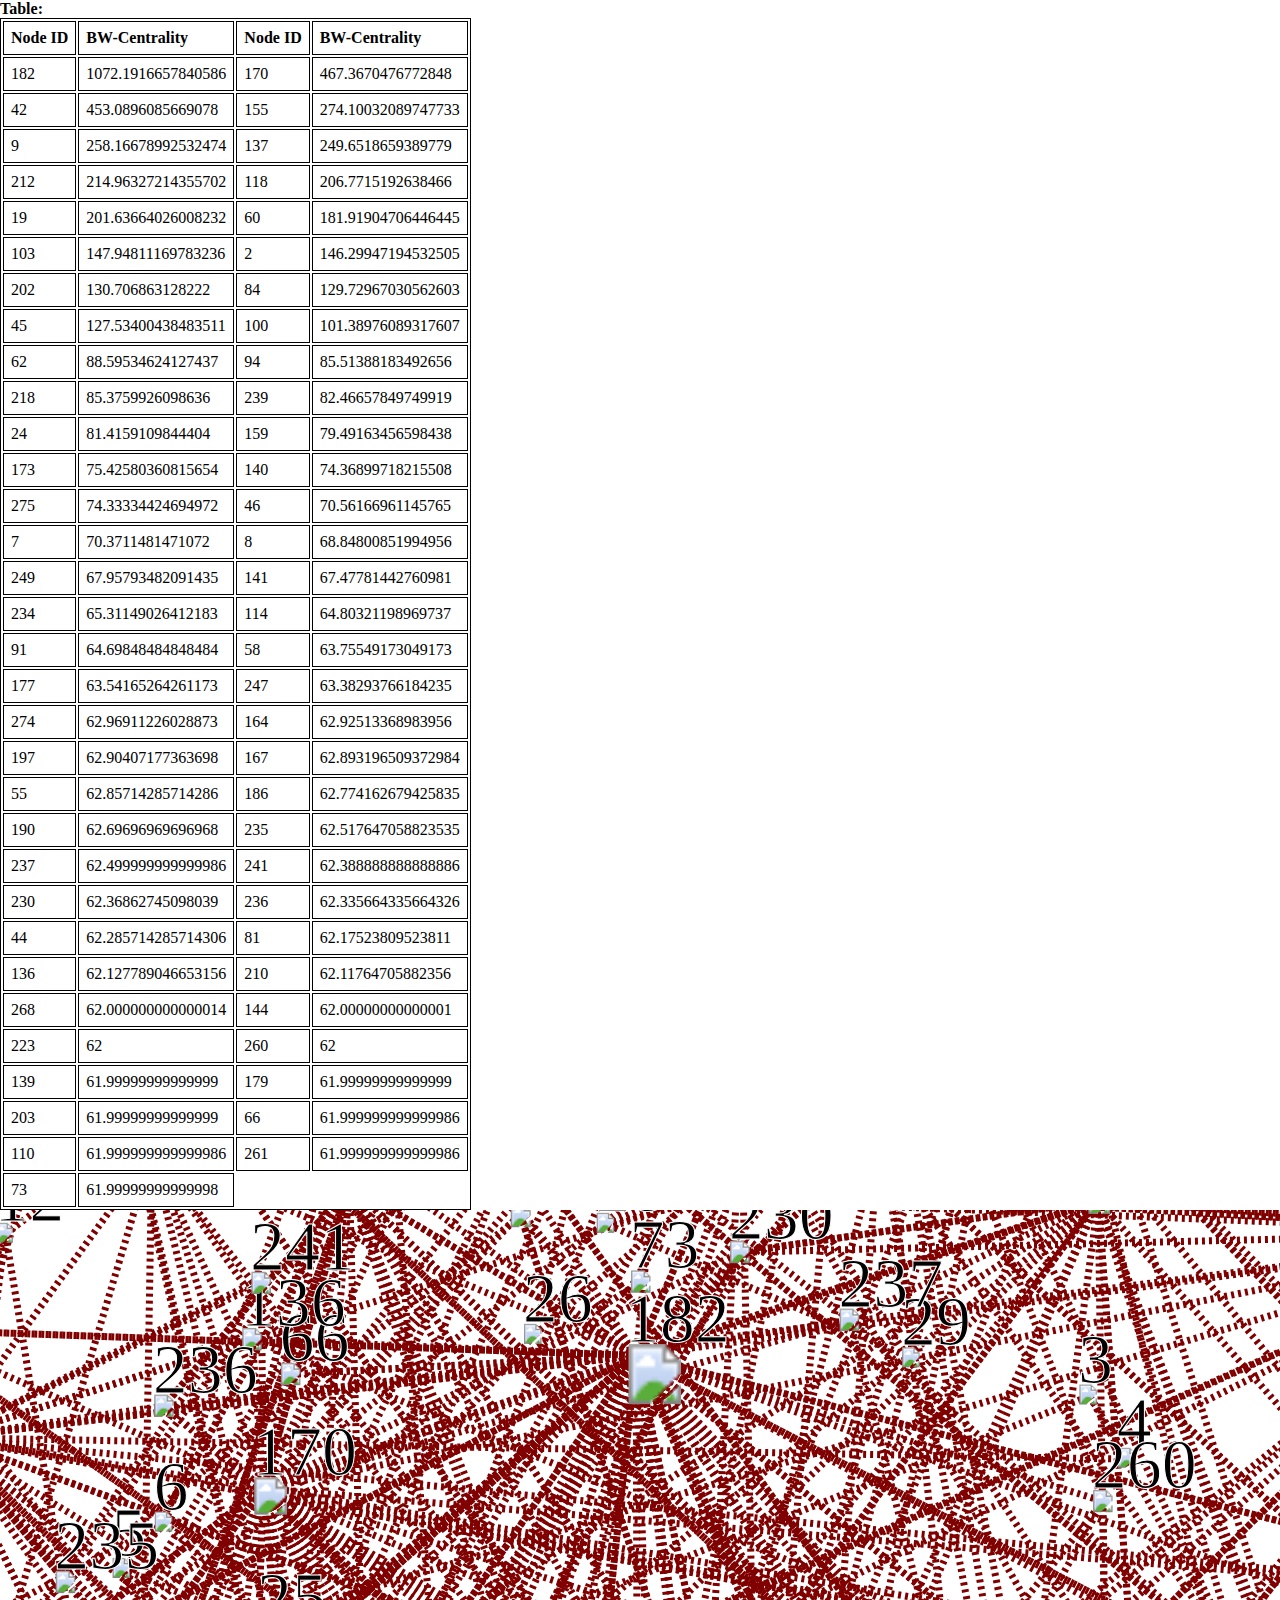
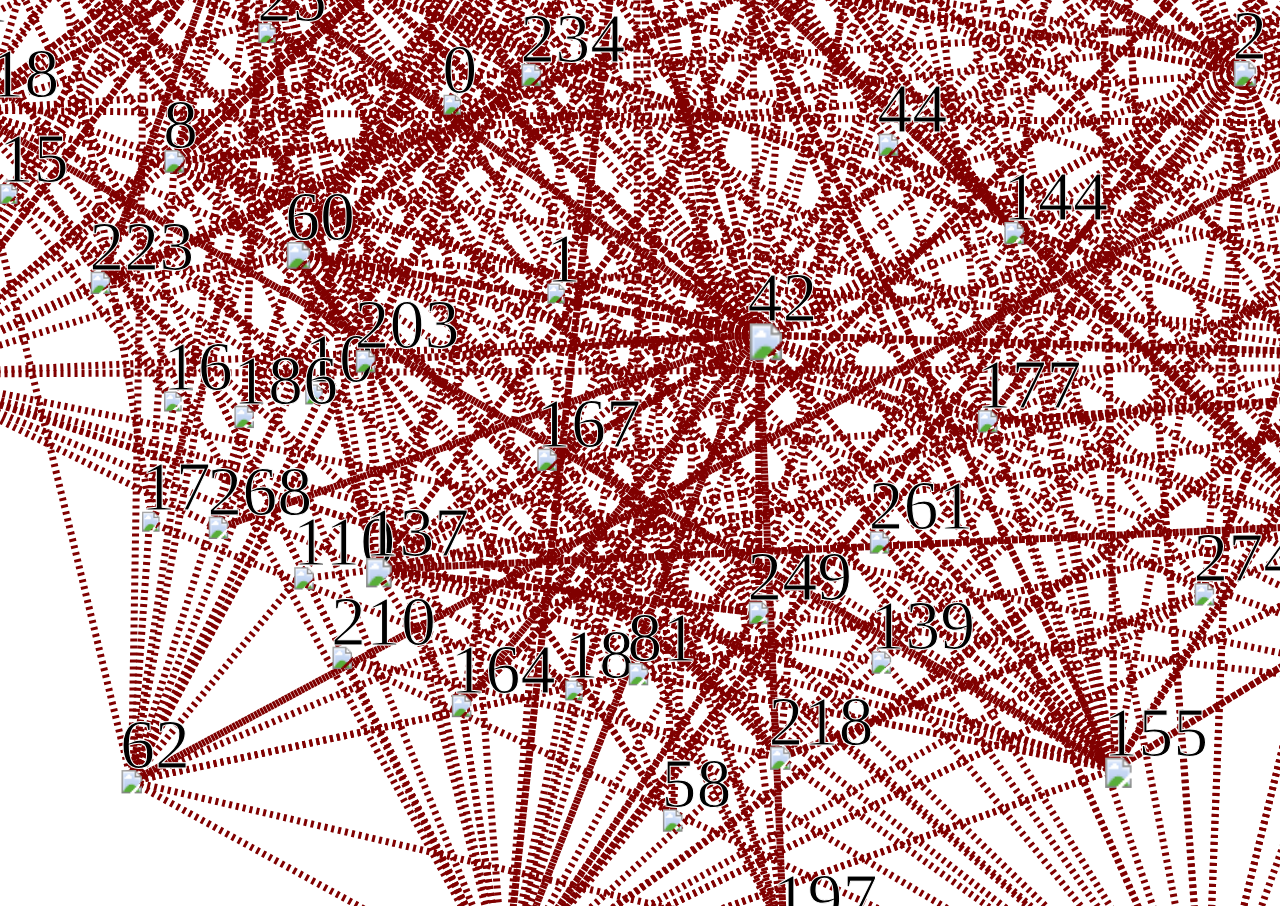
==== visualize.html @ 9fb58032 "Initial commit with rough alpha" ====
<!DOCTYPE html>
<head>
    <script type="text/javascript" src="js/vivagraph.js"></script>
    <script type="text/javascript" src="js/vivagraph_Centrality.js"></script>
    <script type="text/javascript" src="js/jquery-2.1.1.js"></script>
    <script type="text/javascript" src="js/visualize.js"></script>
    
<style type="text/css" media="screen">
    html, body, svg { width: 100%; height: 100%;}
    
    
    
    table, tr, td {
                        border: 1px solid black;
                    }
                    
                    td {
                        padding: 7px;
                        
                    }
                    
                     body, svg, #graphContainer {
                height: 120%;
                width: 120%;
                position: absolute;
                margin: 0;
                }

.label {
                position: absolute;
                top: 10px;
                color: white;
                font-size: 10px;
                left: 10px;
                font-family: Verdana;
                }




</style>

</head>
<html>
<body>
    <div>
        <strong>Table:</strong> <br/>
        <table id="tab"> <tr> <td><b>Node ID</b></td>   <td><b> BW-Centrality </b></td>  <td><b>Node ID</b></td>   <td><b> BW-Centrality </b></td></tr></table>
    </div>
</body>
</html>
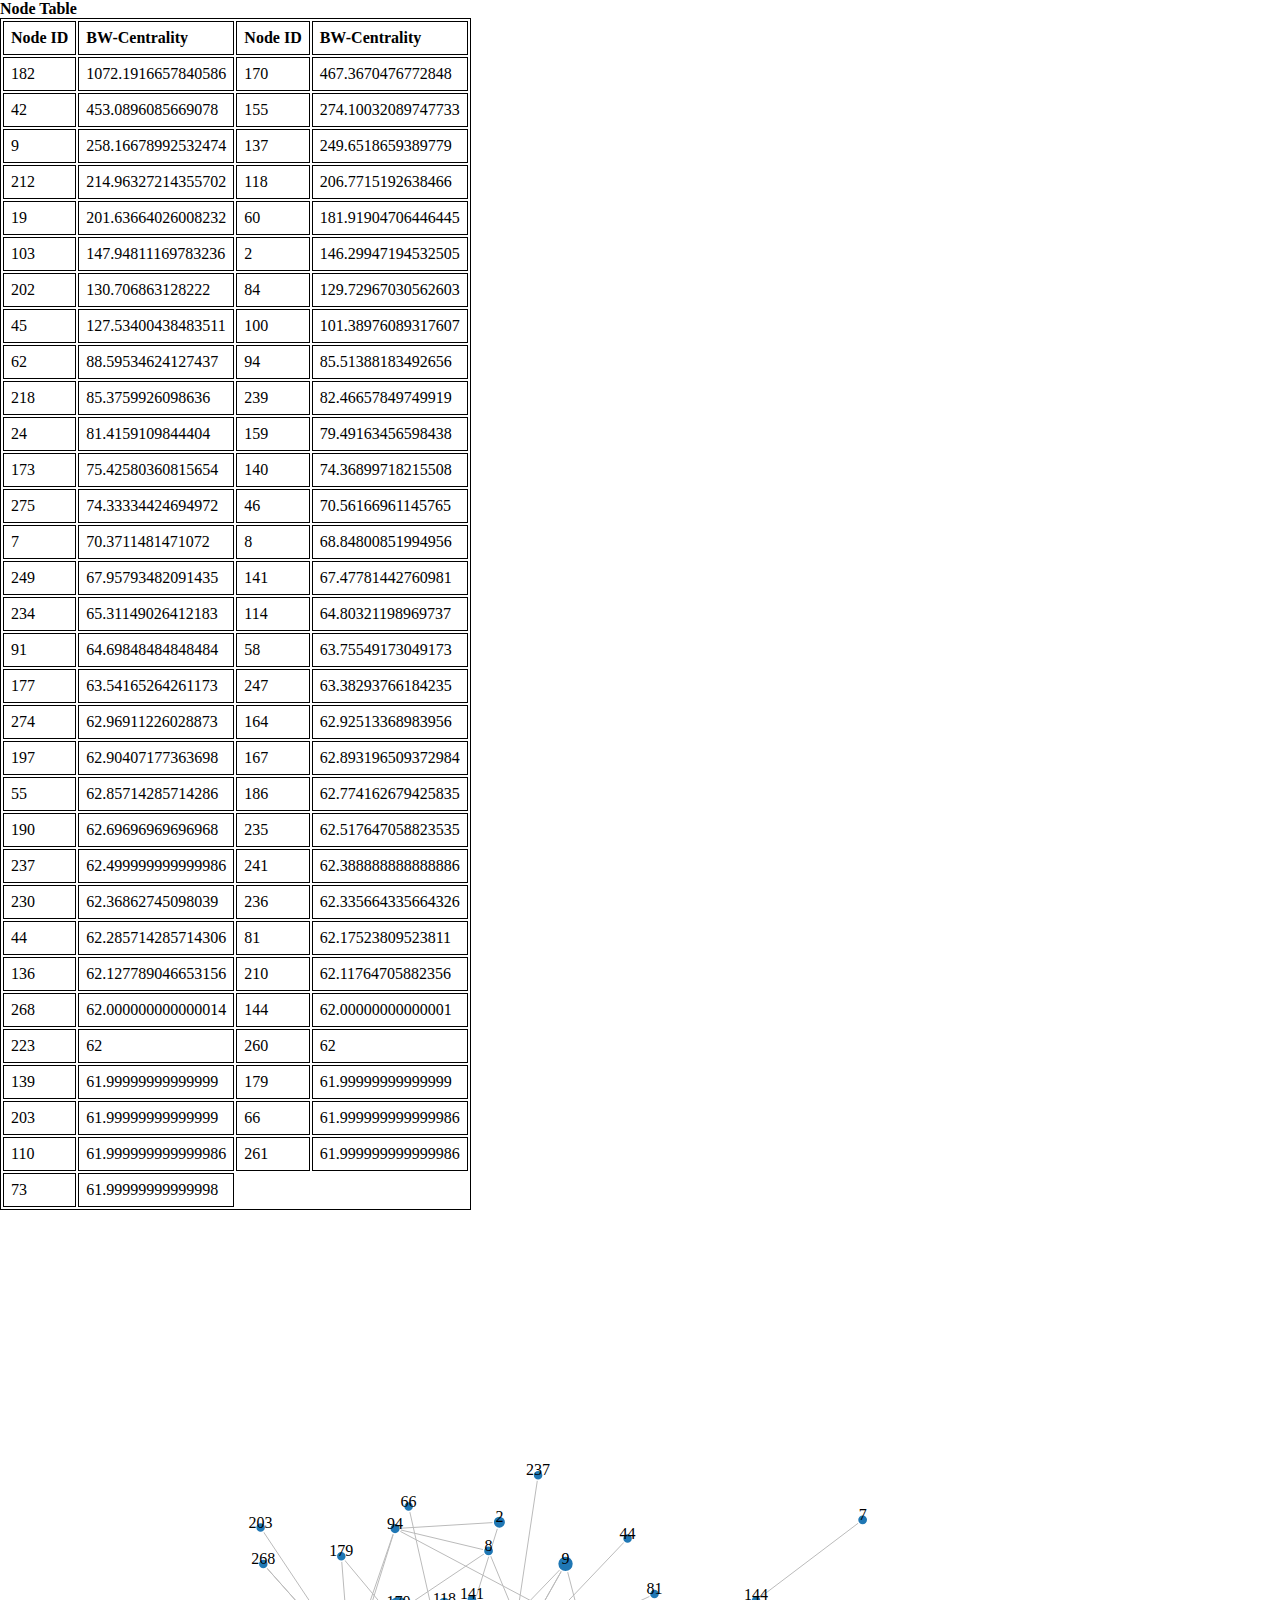
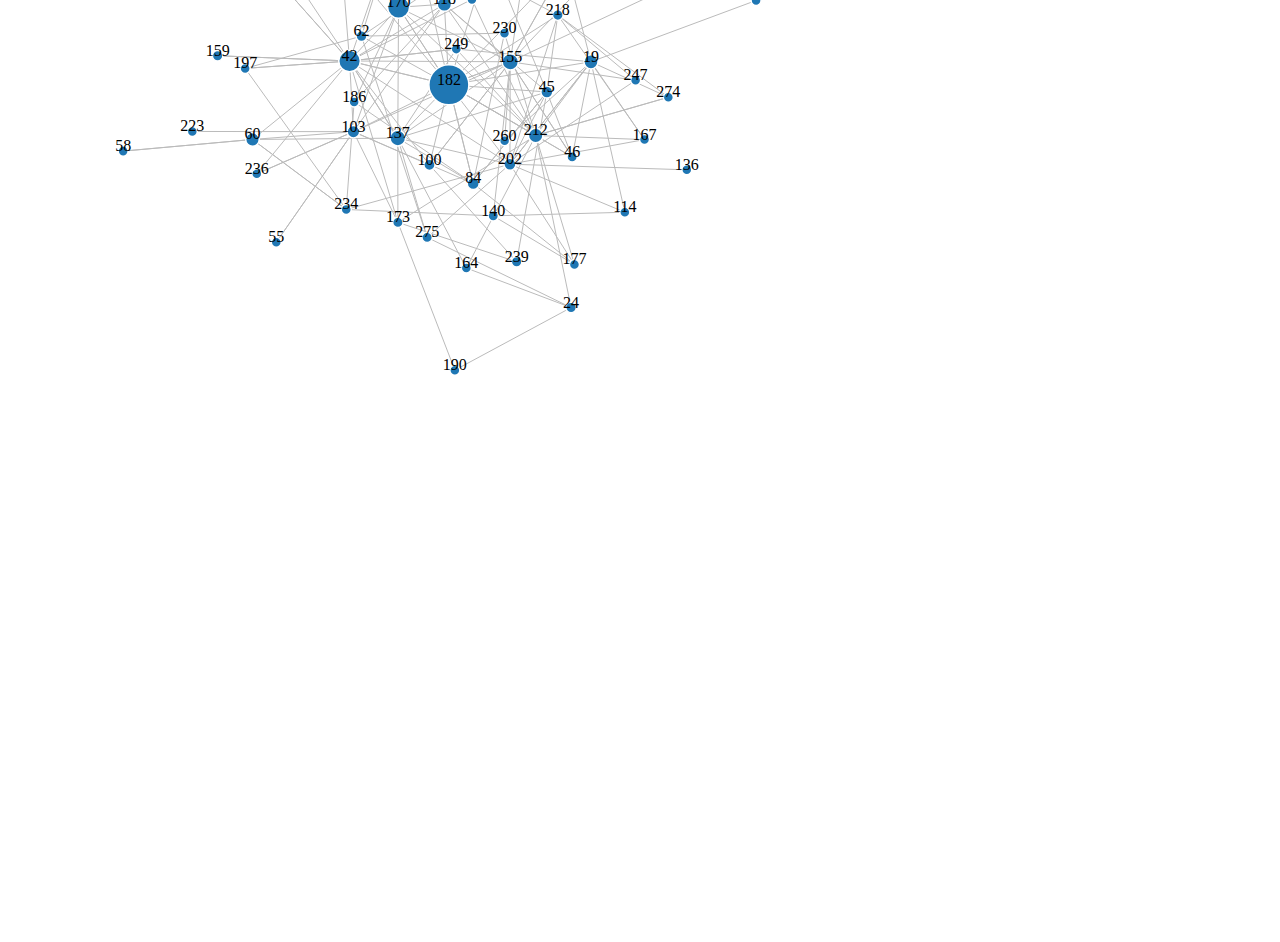
==== commit 41f82558: "Implemented visualizations with a new library, D3." ====
--- a/visualize.html
+++ b/visualize.html
@@ -2,50 +2,18 @@
 <head>
     <script type="text/javascript" src="js/vivagraph.js"></script>
     <script type="text/javascript" src="js/vivagraph_Centrality.js"></script>
+	<script type="text/javascript" src="js/d3.v3.min.js"></script>
     <script type="text/javascript" src="js/jquery-2.1.1.js"></script>
     <script type="text/javascript" src="js/visualize.js"></script>
-    
-<style type="text/css" media="screen">
-    html, body, svg { width: 100%; height: 100%;}
-    
-    
-    
-    table, tr, td {
-                        border: 1px solid black;
-                    }
-                    
-                    td {
-                        padding: 7px;
-                        
-                    }
-                    
-                     body, svg, #graphContainer {
-                height: 120%;
-                width: 120%;
-                position: absolute;
-                margin: 0;
-                }
-
-.label {
-                position: absolute;
-                top: 10px;
-                color: white;
-                font-size: 10px;
-                left: 10px;
-                font-family: Verdana;
-                }
-
-
-
-
-</style>
-
+    <link rel="stylesheet" type="text/css" href="css/styling.css"></link>
 </head>
 <html>
 <body>
     <div>
-        <strong>Table:</strong> <br/>
-        <table id="tab"> <tr> <td><b>Node ID</b></td>   <td><b> BW-Centrality </b></td>  <td><b>Node ID</b></td>   <td><b> BW-Centrality </b></td></tr></table>
+        <strong>Node Table</strong> <br/>
+        <table id="tab"> <tr> <td><b>Node ID</b></td> <td><b> BW-Centrality </b></td> <td><b>Node ID</b></td> <td><b> BW-Centrality </b></td></tr></table>
     </div>
+	<br/>
+	<br/>
 </body>
 </html>--- a/css/styling.css
+++ b/css/styling.css
@@ -0,0 +1,31 @@
+html, body, svg { width: 100%; height: 100%;}
+table, tr, td {
+	border: 1px solid black;
+}               
+td {
+	padding: 7px;
+                        
+}                   
+body, svg, #graphContainer {
+	height: 120%;
+	width: 120%;
+	position: absolute;
+	margin: 0;
+}
+.label {
+	position: absolute;
+	top: 10px;
+	color: white;
+	font-size: 10px;
+	left: 10px;
+	font-family: Verdana;
+}
+.node {
+  stroke: #fff;
+  stroke-width: 1.5px;
+}
+
+.link {
+  fill: none;
+  stroke: #bbb;
+}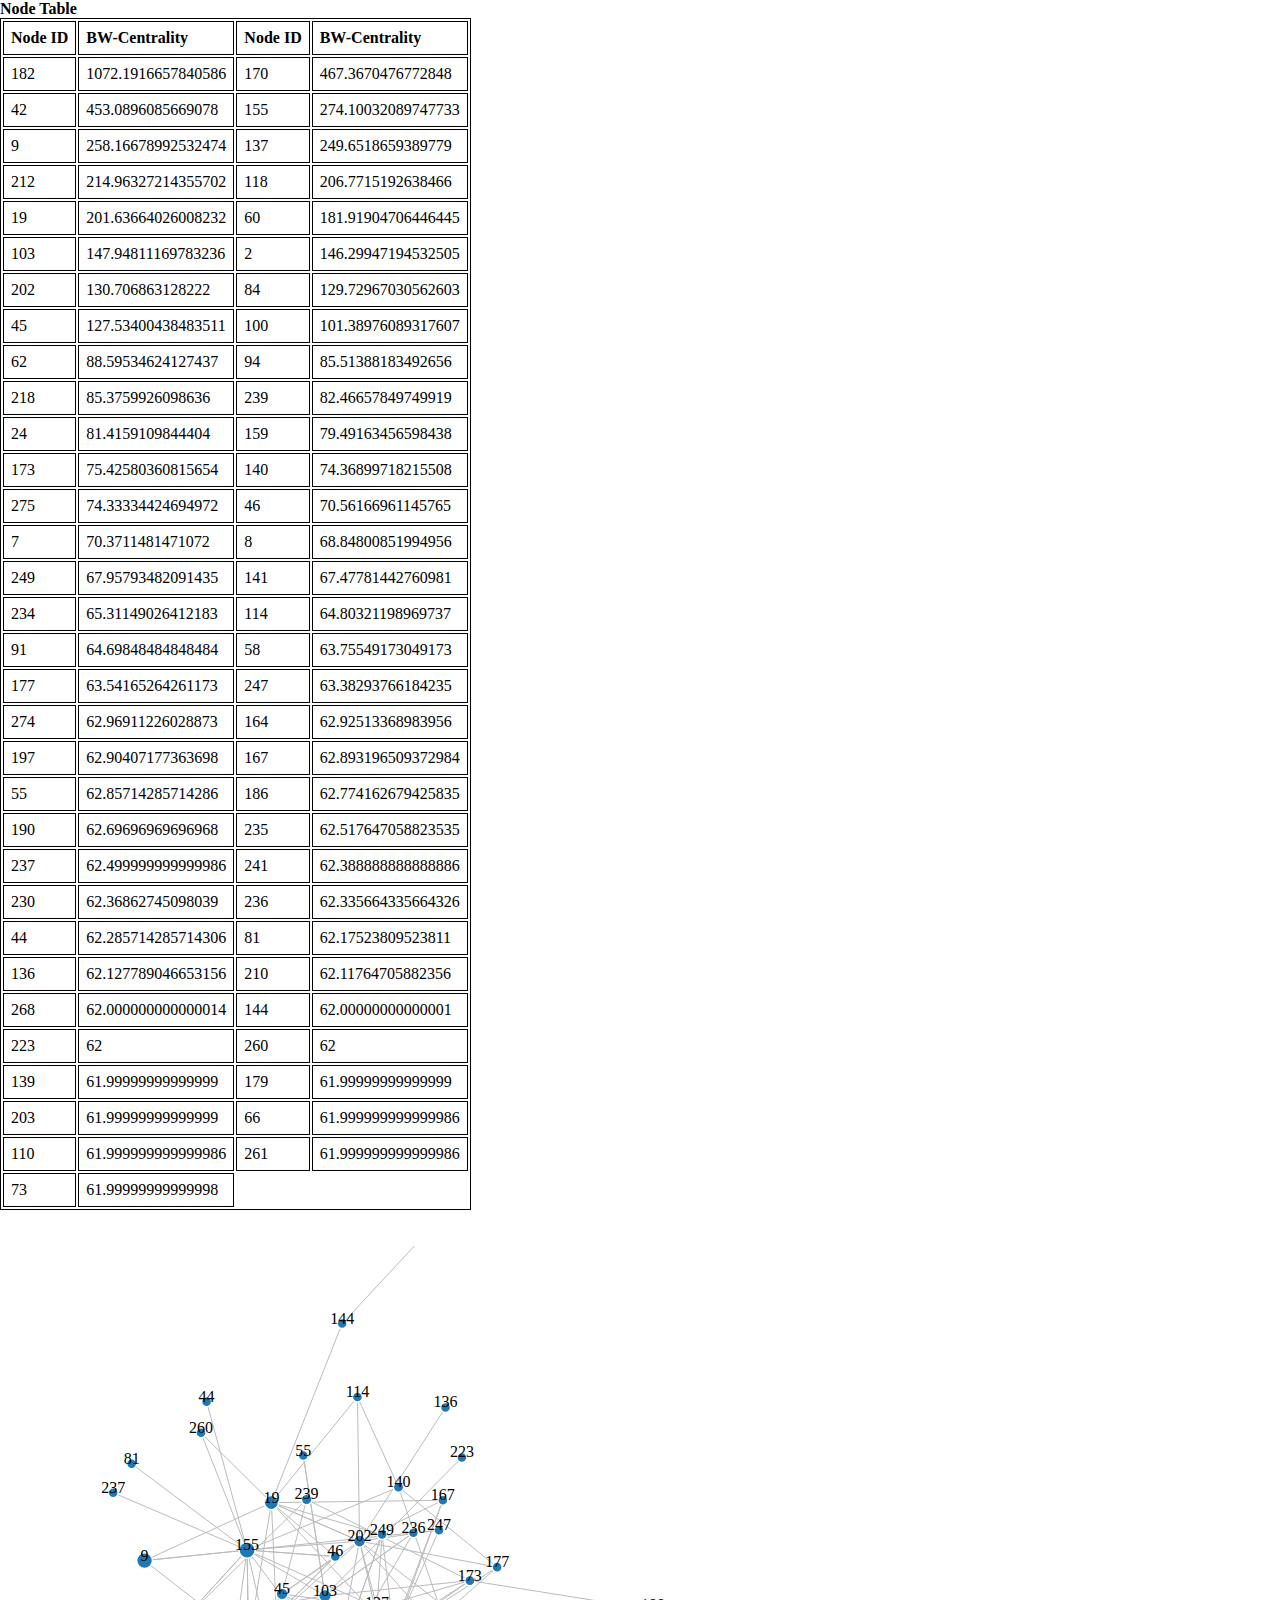
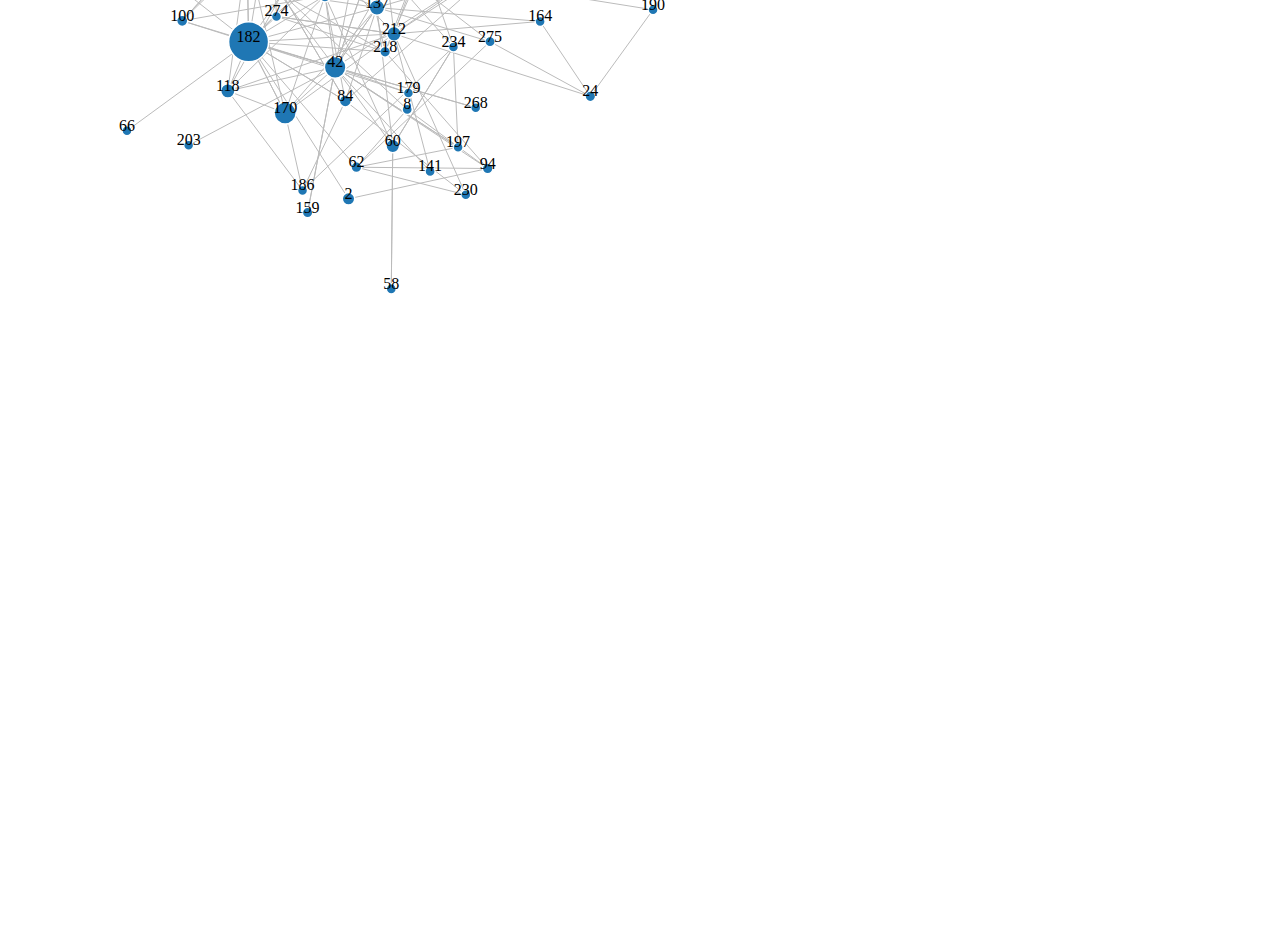
==== commit 67858ca7: "Added the D3 fisheye plugin and changed the visualization to utilize it." ====
--- a/visualize.html
+++ b/visualize.html
@@ -3,6 +3,7 @@
     <script type="text/javascript" src="js/vivagraph.js"></script>
     <script type="text/javascript" src="js/vivagraph_Centrality.js"></script>
 	<script type="text/javascript" src="js/d3.v3.min.js"></script>
+    <script type="text/javascript" src="js/fisheye.js"></script>
     <script type="text/javascript" src="js/jquery-2.1.1.js"></script>
     <script type="text/javascript" src="js/visualize.js"></script>
     <link rel="stylesheet" type="text/css" href="css/styling.css"></link>
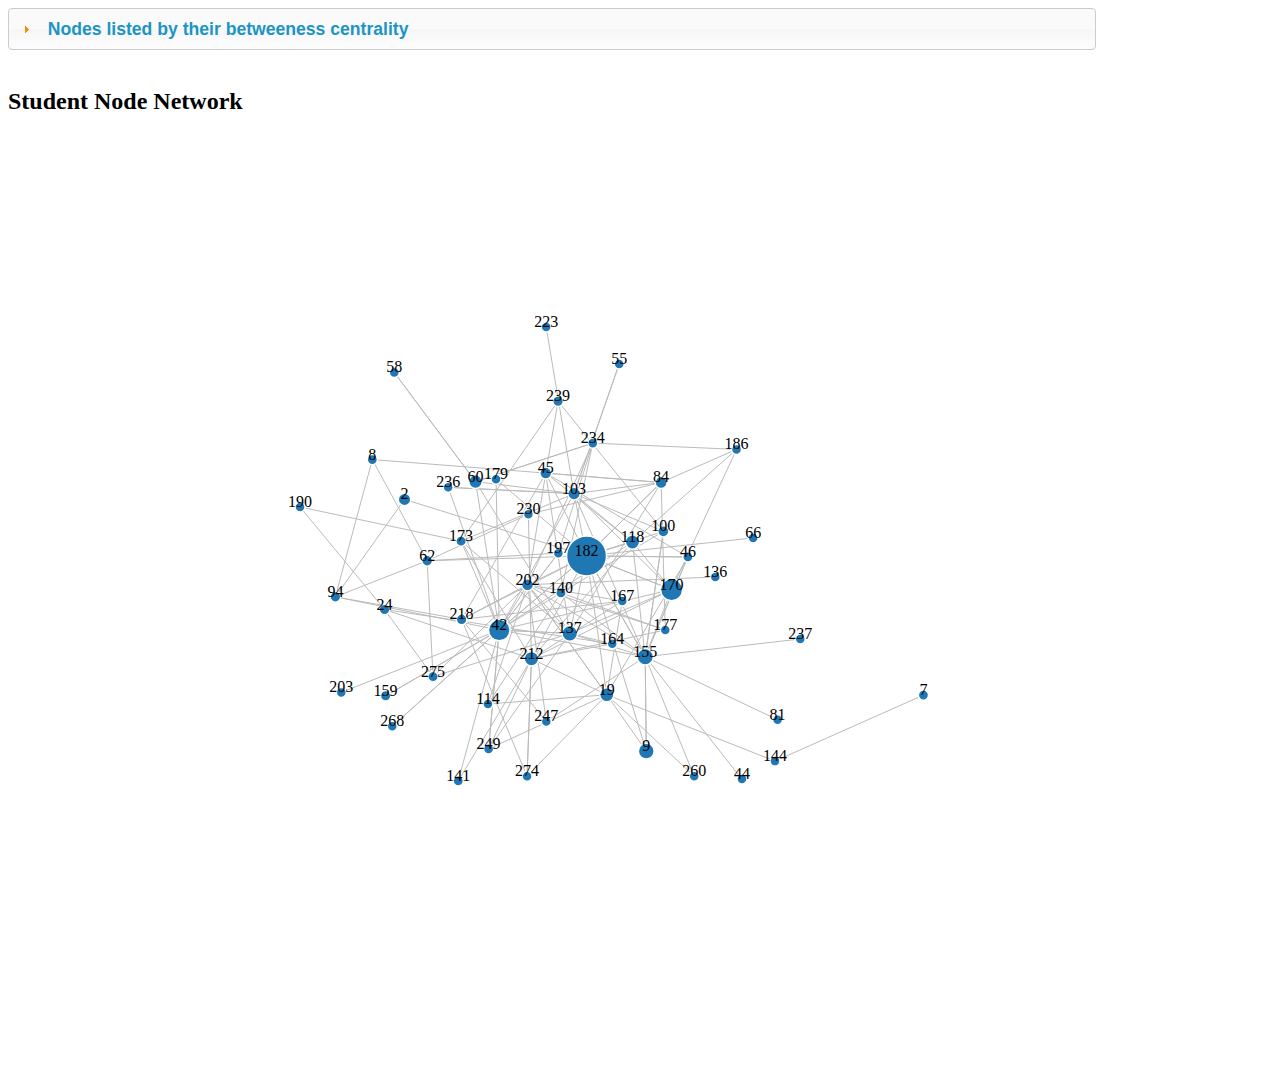
==== commit 7b96a694: "Added jQuery UI library and used the accordion element to minimize tables" ====
--- a/visualize.html
+++ b/visualize.html
@@ -5,15 +5,23 @@
 	<script type="text/javascript" src="js/d3.v3.min.js"></script>
     <script type="text/javascript" src="js/fisheye.js"></script>
     <script type="text/javascript" src="js/jquery-2.1.1.js"></script>
+    <script type="text/javascript" src="js/jquery-ui.min.js"></script>
     <script type="text/javascript" src="js/visualize.js"></script>
     <link rel="stylesheet" type="text/css" href="css/styling.css"></link>
+    <link rel="stylesheet" type="text/css" href="css/jquery-ui.min.css"></link>
+    <link rel="stylesheet" type="text/css" href="css/jquery-ui.structure.min.css"></link>
+    <link rel="stylesheet" type="text/css" href="css/jquery-ui.theme.min.css"></link>
 </head>
 <html>
 <body>
     <div>
-        <strong>Node Table</strong> <br/>
-        <table id="tab"> <tr> <td><b>Node ID</b></td> <td><b> BW-Centrality </b></td> <td><b>Node ID</b></td> <td><b> BW-Centrality </b></td></tr></table>
+        <div id="accordion" class="accontainer">
+            <h3>Nodes listed by their betweeness centrality</h3>
+            <table id="tab"> <tr> <td><b>Node ID</b></td> <td><b> BW-Centrality </b></td> <td><b>Node ID</b></td> <td><b> BW-Centrality </b></td></tr></table>
+        </div>
     </div>
+    <br/>
+    <h2>Student Node Network</h3>
 	<br/>
 	<br/>
 </body>
--- a/css/styling.css
+++ b/css/styling.css
@@ -6,11 +6,8 @@
 	padding: 7px;
                         
 }                   
-body, svg, #graphContainer {
-	height: 120%;
-	width: 120%;
-	position: absolute;
-	margin: 0;
+.accontainer {
+	width: 85%;
 }
 .label {
 	position: absolute;
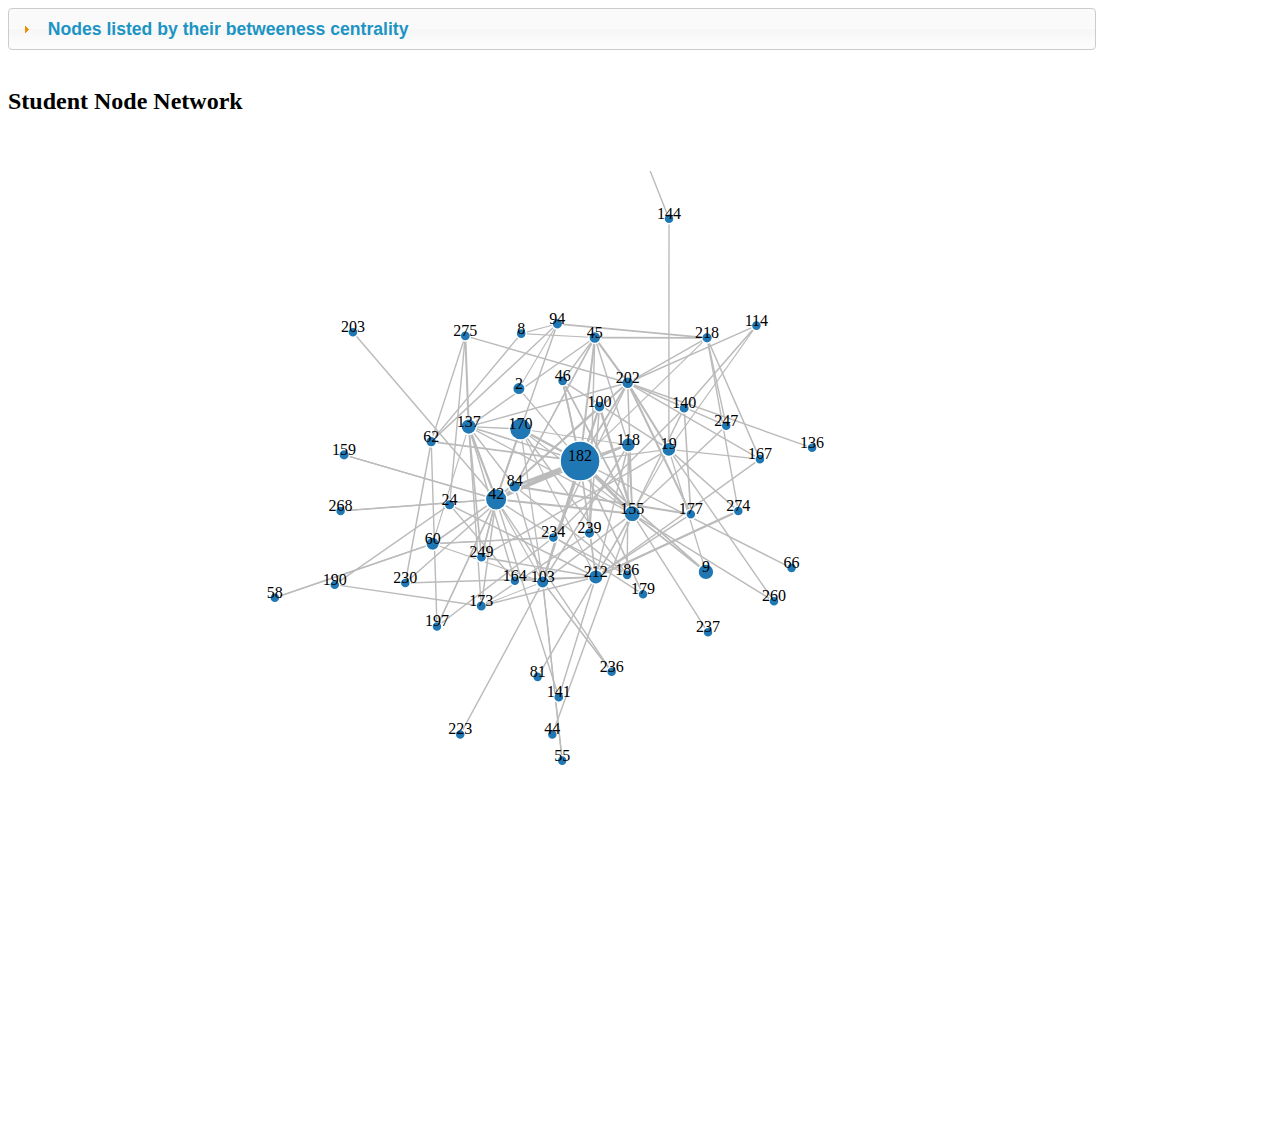
==== commit 1943a2bc: "Adjusted filtering to be a little smarter. More nodes visible now." ====
--- a/visualize.html
+++ b/visualize.html
@@ -24,5 +24,7 @@
     <h2>Student Node Network</h3>
 	<br/>
 	<br/>
+    <div id="svggraph">
+    </div>
 </body>
 </html>